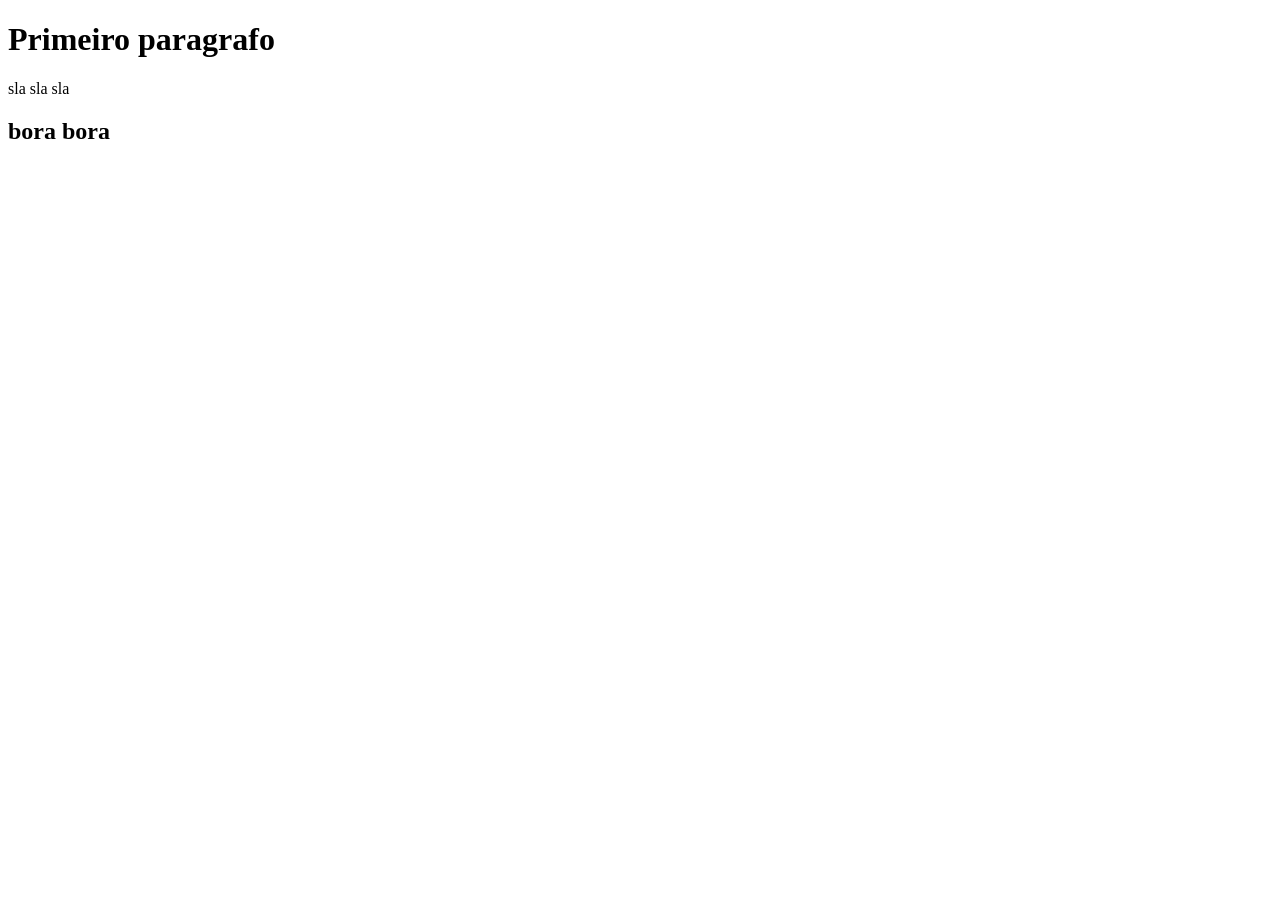
==== index.html @ 3eec02b0 "projeto soul coorp" ====
<!DOCTYPE html>
<html lang="pt-br">
<head>
    <meta charset="UTF-8">
    <meta name="viewport" content="width=device-width, initial-scale=1.0">
     <link rel="stylesheet" href="style.css">
     <script src="script.js"></script>
    <title>Documento Soul</title>
</head>
<body>
    <h1>Primeiro paragrafo</h1>
    <p>
        sla sla sla 
    </p>
    <h2> bora bora </h2>
</body>
</html>
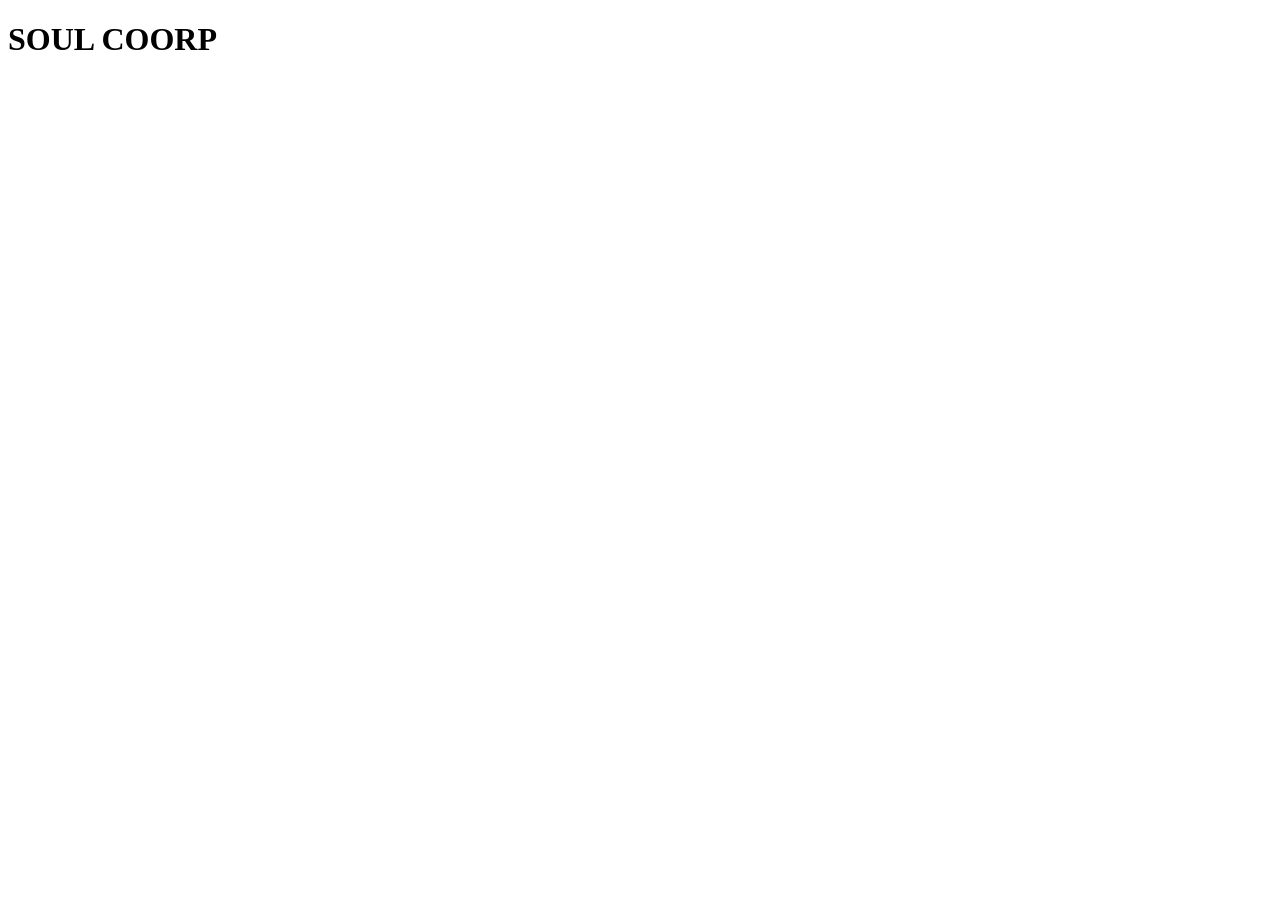
==== commit e80dc50b: "codigo soul coorp" ====
--- a/index.html
+++ b/index.html
@@ -8,10 +8,7 @@
     <title>Documento Soul</title>
 </head>
 <body>
-    <h1>Primeiro paragrafo</h1>
-    <p>
-        sla sla sla 
-    </p>
-    <h2> bora bora </h2>
+    <h1>SOUL COORP</h1>
+    
 </body>
 </html>
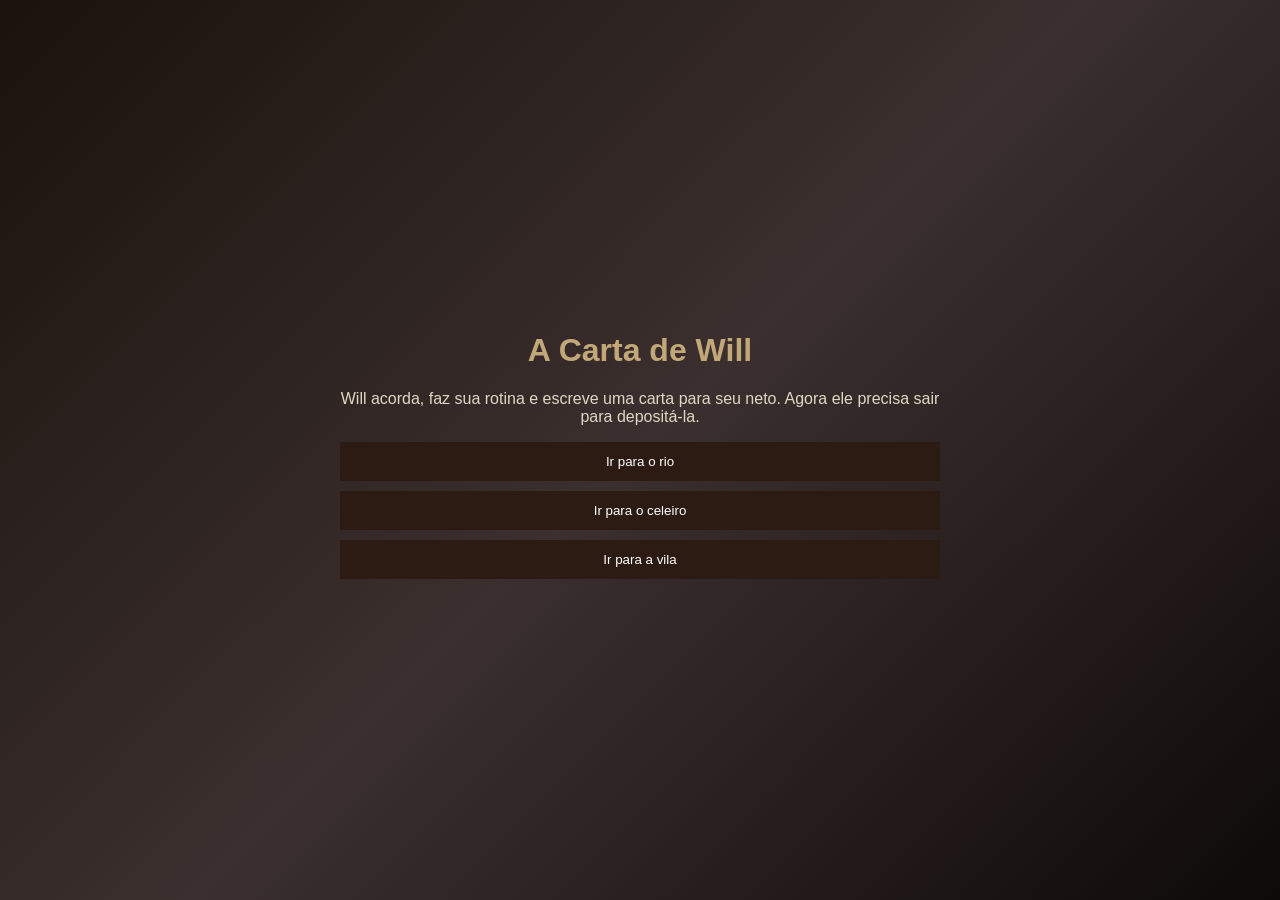
==== commit be752237: "vejam ai" ====
--- a/index.html
+++ b/index.html
@@ -1,14 +1,20 @@
-<!DOCTYPE html>
-<html lang="pt-br">
-<head>
-    <meta charset="UTF-8">
-    <meta name="viewport" content="width=device-width, initial-scale=1.0">
-     <link rel="stylesheet" href="style.css">
-     <script src="script.js"></script>
-    <title>Documento Soul</title>
-</head>
-<body>
-    <h1>SOUL COORP</h1>
-    
-</body>
-</html>+<!DOCTYPE html>
+<html lang="pt-BR">
+<head>
+    <meta charset="UTF-8">
+    <title>A Carta de Will</title>
+    <link rel="stylesheet" href="style.css">
+</head>
+<body>
+
+    <div class="container">
+        <h1>A Carta de Will</h1>
+
+        <p id="texto"></p>
+
+        <div id="opcoes"></div>
+    </div>
+
+    <script src="script.js"></script>
+</body>
+</html>
--- a/style.css
+++ b/style.css
@@ -0,0 +1,35 @@
+
+body {
+    margin: 0;
+    background: linear-gradient(135deg, #1a120b, #3b2f2f, #0d0a07);
+    color: #e0d8c3;
+    font-family: Arial, sans-serif;
+    display: flex;
+    justify-content: center;
+    align-items: center;
+    height: 100vh;
+}
+
+.container {
+    width: 600px;
+    text-align: center;
+}
+
+h1 {
+    color: #c2a878;
+}
+
+button {
+    display: block;
+    width: 100%;
+    margin: 10px 0;
+    padding: 12px;
+    background-color: #2c1b12;
+    color: white;
+    border: none;
+    cursor: pointer;
+}
+
+button:hover {
+    background-color: #5a3a2e;
+}
